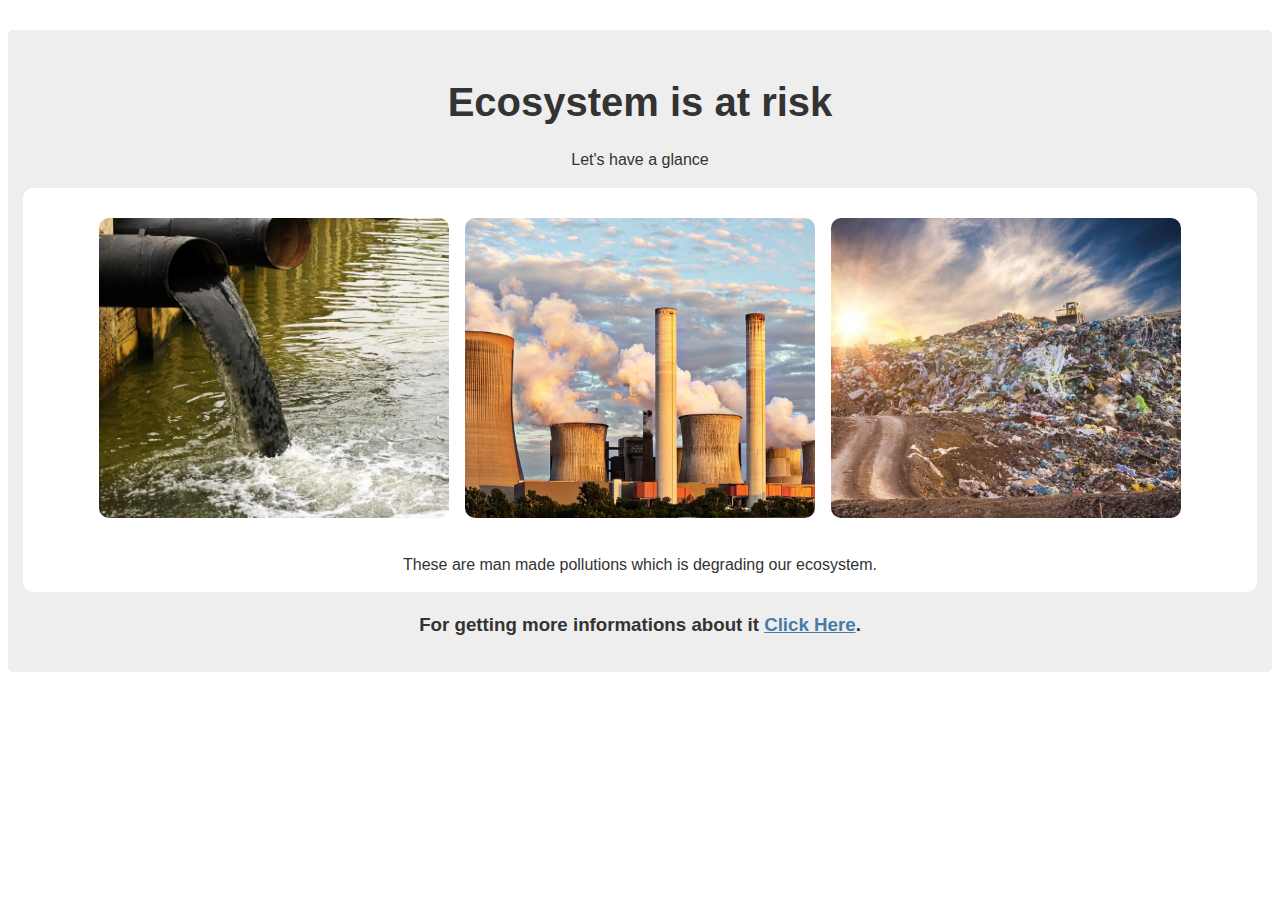
==== index.html @ 1d5590c0 "Add files via upload" ====
<!DOCTYPE html>
<html lang="en">
<head>
  <meta charset="UTF-8">
  <meta name="viewport" content="width=device-width, initial-scale=1.0">
  <title>Ecosystem</title>

</html>

<html>
  <head>
    <link rel="stylesheet" href="styles.css" />
  </head>
  <body>
    <main id="main">
      <h1 id="title">Ecosystem is at risk</h1>
      <p>Let's have a glance</p>
      <figure id="img-div">
        <div class="gallery">

            <a href="https://www.hsph.harvard.edu/ehep/82-2/#:~:text=Water%20pollution%20is%20the%20contamination,make%20their%20way%20to%20water.">
        <img
          src="./assets/waterpln.jpg" 
        />
        </a>
        <a href="https://www.who.int/health-topics/air-pollution#tab=tab_1">
        <img
        src="./assets/airpln.png"
        />
        </a>
        <a href="https://www.texasdisposal.com/blog/land-pollution/#:~:text=What%20is%20Land%20Pollution%3F,that%20contaminate%20groundwater%20and%20soil.">
        <img
        src="./assets/grabage.jpg"
        />
        </a>
        </div>
        <figcaption id="img-caption">
            These are man made pollutions which is degrading our ecosystem.
        </figcaption>
      </figure>

        <h3>
          For getting more informations about it 
          <a
            id="tribute-link"
            href="./public/3.0.html"
            target="_blank"
            >Click Here</a
          >.
        </h3>
      </section>
    </main>
  </body>
</html>
---- styles.css ----
html {
  /* Setting a base font size of 10px give us easier rem calculations
       Info: 1rem === 10px, 1.5rem === 15px, 2rem === 20px and so forth
     */
  font-size: 10px;
}

body {
  /* Native font stack https://getbootstrap.com/docs/4.2/content/reboot/#native-font-stack */
  font-family: -apple-system, BlinkMacSystemFont, 'Segoe UI', 'Roboto',
    'Helvetica Neue', Arial, sans-serif;
  font-size: 1.6rem;
  line-height: 1.5;
  text-align: center;
  color: #333;
  margin: 0;
}
.gallery {
  display: flex;
  flex-direction: row;
  flex-wrap: wrap;
  justify-content: center;
  align-items: center;
  gap: 16px;
  max-width: 1400px;
  margin: 0 auto;
  padding: 20px 10px;
}
.gallery img {
  width: 100%;
  max-width: 350px;
  height: 300px;
  object-fit: cover;
  border-radius: 10px;
}
h1 {
  font-size: 4rem;
  margin-bottom: 0;
}

@media (max-width: 460px) {
  h1 {
    font-size: 3.5rem;
    line-height: 1.2;
  }
}

h2 {
  font-size: 3.25rem;
}

a {
  color: #477ca7;
}

a:visited {
  color: #74638f;
}

#main {
  margin: 30px 8px;
  padding: 15px;
  border-radius: 5px;
  background: #eee;
}

@media (max-width: 460px) {
  #main {
    margin: 0;
  }
}

img {
  max-width: 100%;
  display: block;
  height: auto;
  margin: 0 auto;
}

#img-div {
  background: white;
  padding: 10px;
  margin: 0;
  border-radius:10px ;
}

#img-caption {
  margin: 15px 0 5px 0;
}

@media (max-width: 460px) {
  #img-caption {
    font-size: 1.4rem;
  }
}

#headline {
  margin: 50px 0;
  text-align: center;
}

ul {
  max-width: 550px;
  margin: 0 auto 50px auto;
  text-align: left;
  line-height: 1.6;
}

li {
  margin: 16px 0;
}

blockquote {
  font-style: italic;
  max-width: 545px;
  margin: 0 auto 50px auto;
  text-align: left;
}
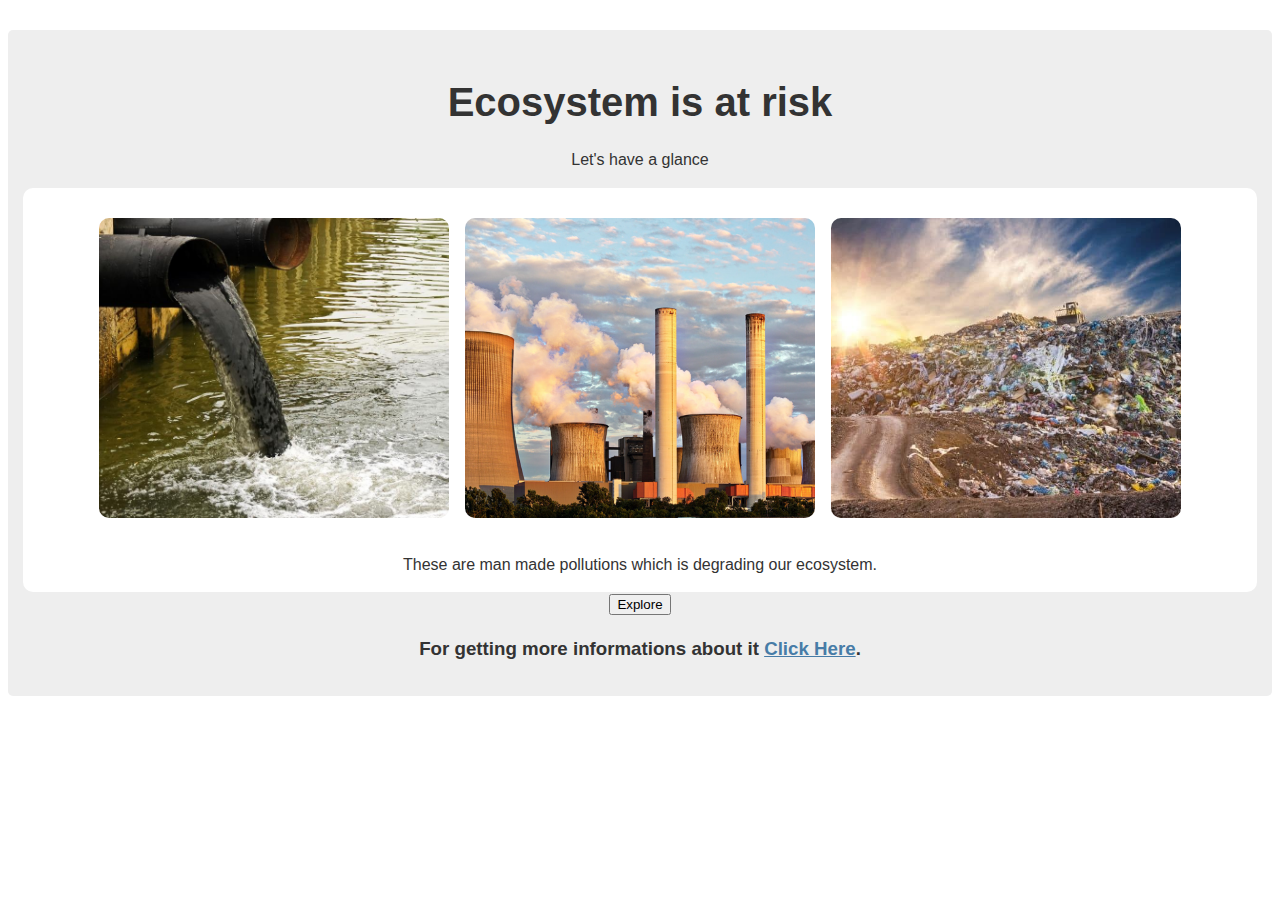
==== commit e6e99c14: "Update index.html" ====
--- a/index.html
+++ b/index.html
@@ -39,7 +39,9 @@
             These are man made pollutions which is degrading our ecosystem.
         </figcaption>
       </figure>
-
+      <a href="./public/5.0.html">
+<button>Explore</button>
+      </a>
         <h3>
           For getting more informations about it 
           <a
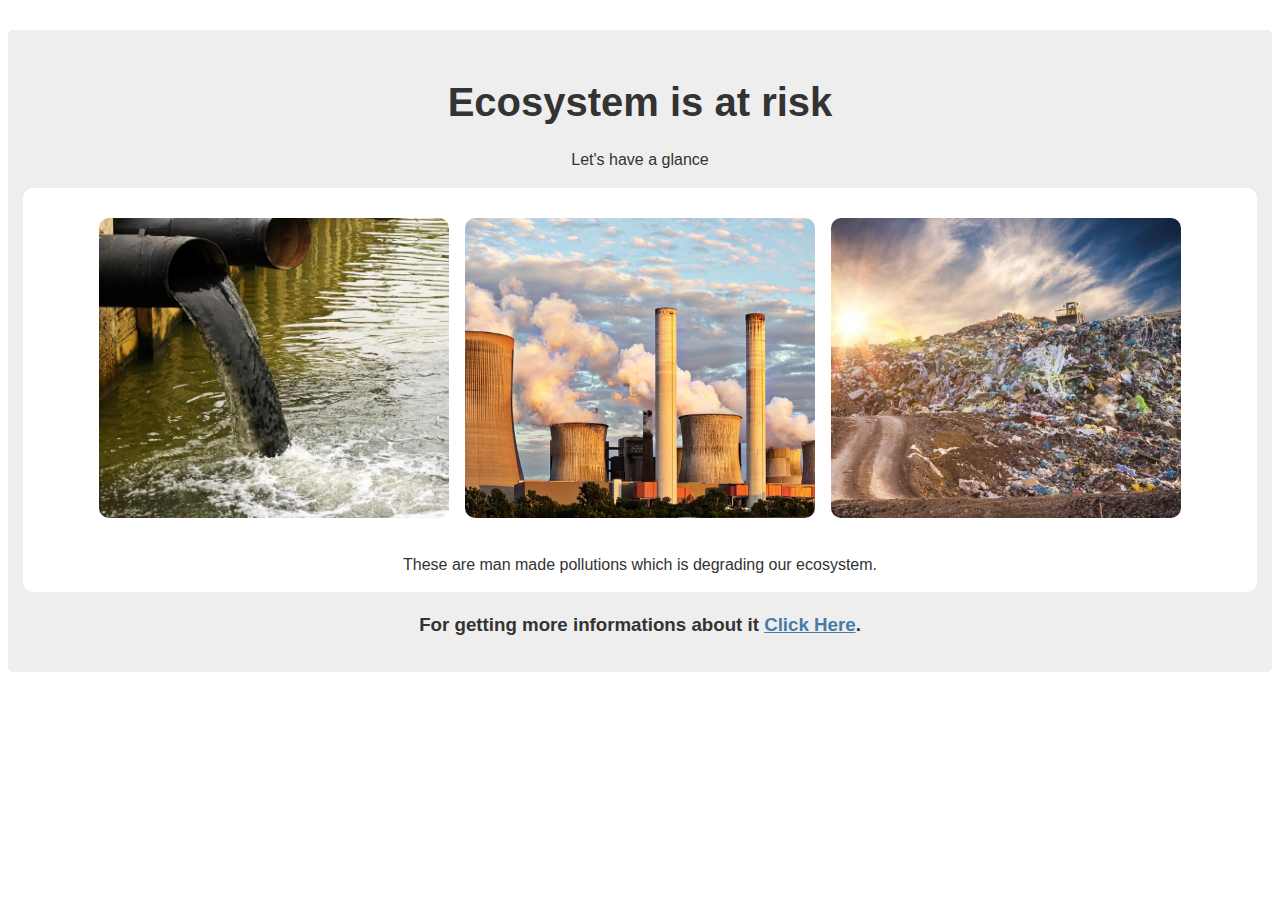
==== commit 9b30c375: "Update index.html" ====
--- a/index.html
+++ b/index.html
@@ -39,9 +39,6 @@
             These are man made pollutions which is degrading our ecosystem.
         </figcaption>
       </figure>
-      <a href="./public/5.0.html">
-<button>Explore</button>
-      </a>
         <h3>
           For getting more informations about it 
           <a
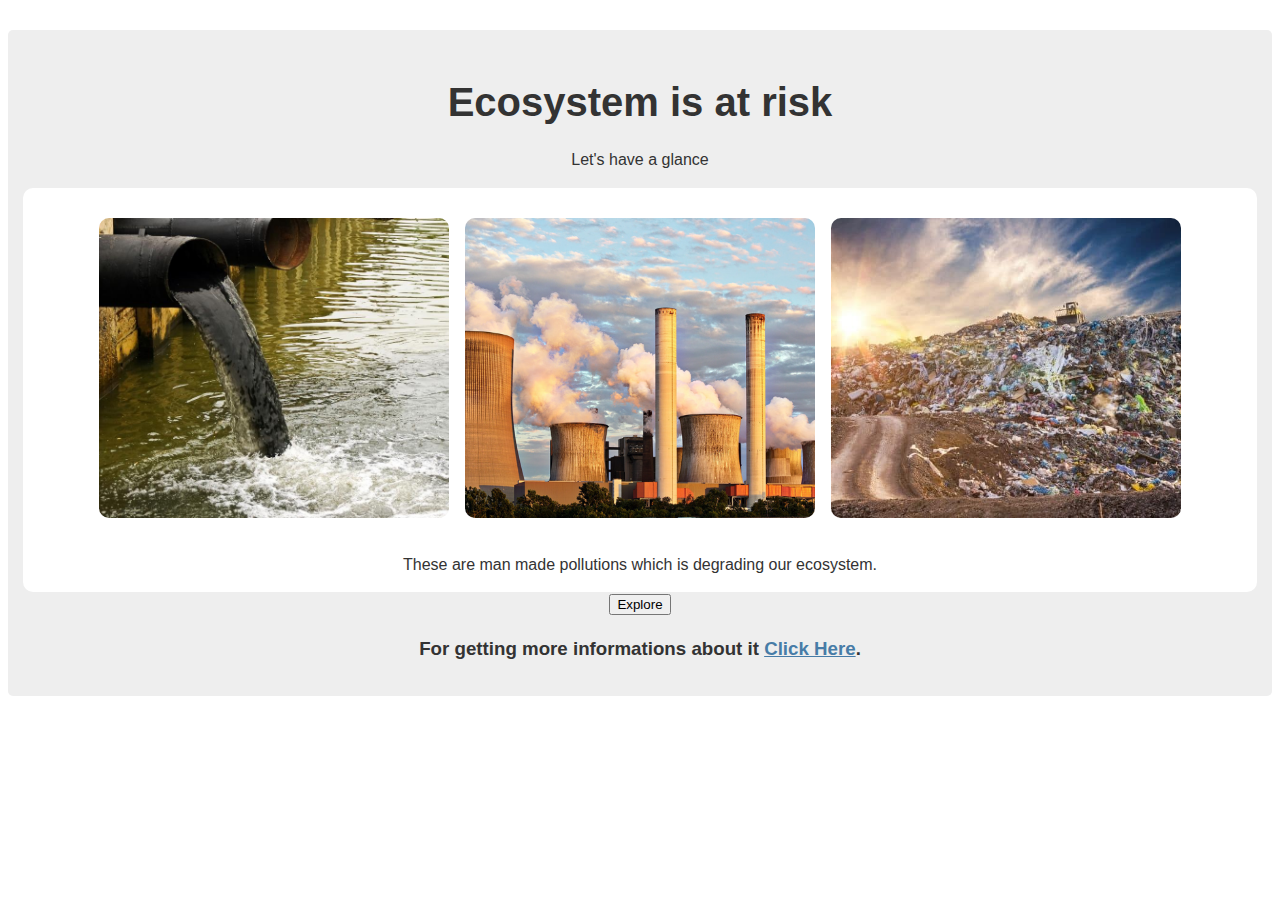
==== commit 9db5d548: "Update index.html" ====
--- a/index.html
+++ b/index.html
@@ -1,4 +1,3 @@
-
 <!DOCTYPE html>
 <html lang="en">
 <head>
@@ -39,6 +38,9 @@
             These are man made pollutions which is degrading our ecosystem.
         </figcaption>
       </figure>
+      <a href="./public/5.0.html">
+      <button>Explore</button>
+      </a>
         <h3>
           For getting more informations about it 
           <a
